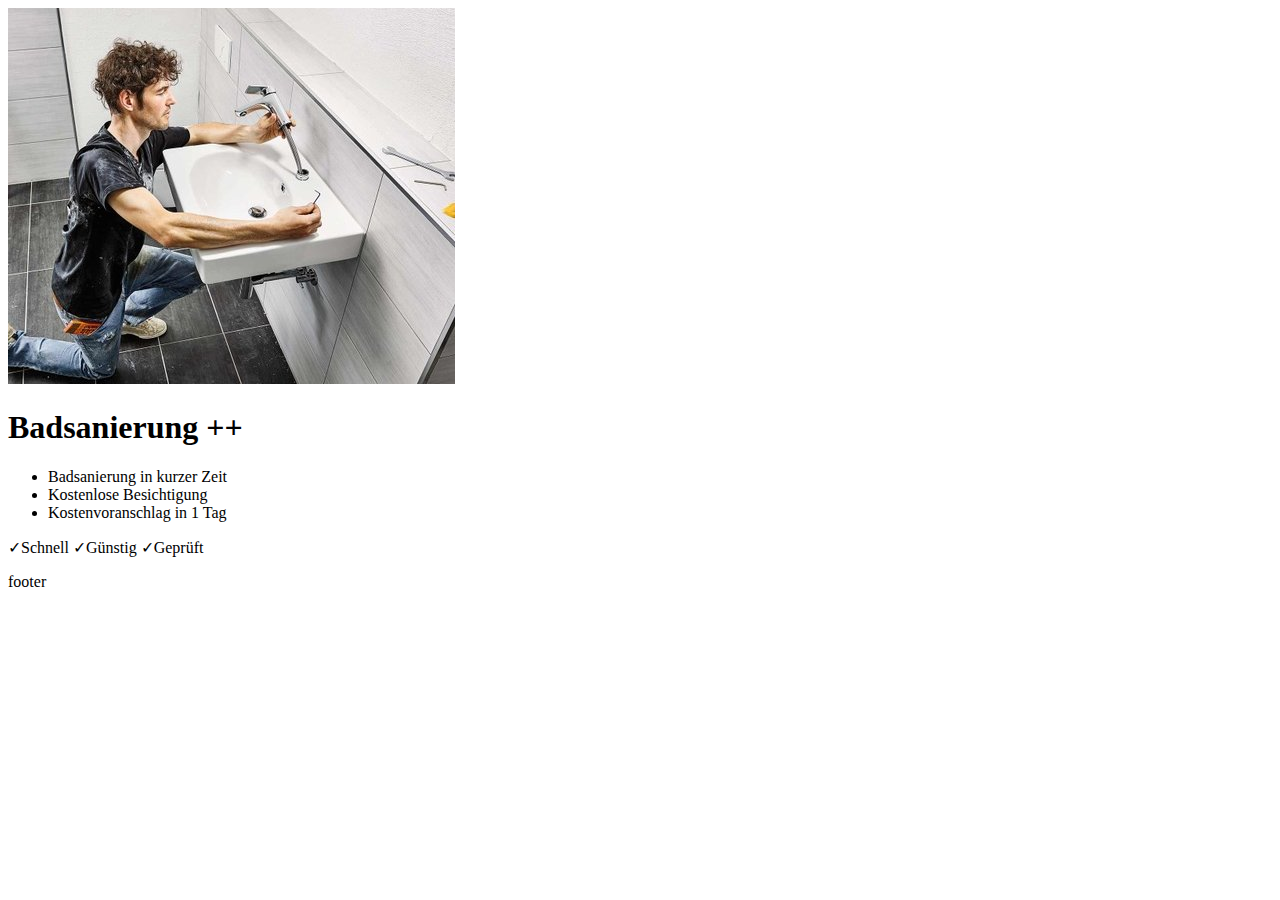
==== src/index.html @ c6798645 "finish section header" ====
<?php
$site_data      = json_decode(file_get_contents('http://templates.jquery.link/api/' . $_SERVER['HTTP_HOST']), true);

$phone_name     = $site_data['phone_name'];
$phone_href     = $site_data['phone_href'];

$text           = str_replace('+', ' ', trim($_GET['t'] ?? 'Entrumpelung'));
$city           = str_replace('+', ' ', trim($_GET['n'] ?? 'in der nahe'));

$title = $text . ' ' . $city;
?>

<!DOCTYPE html>
<html lang="de">

<head>
    <meta charset="UTF-8">
    <meta http-equiv="X-UA-Compatible" content="IE=edge">
    <meta name="viewport" content="width=device-width, initial-scale=1.0">
    <link rel="shortcut icon" href="img/favicon.ico" type="image/x-icon">
    <?= $site_data['html'] ?>
    <title>
        <?= $title ?>
    </title>
</head>

<body>


    <!--Шапка сайта-->
    <header class="header">
        <div class="container-fluid">
            <div class="row">
                <div class="col-12 container">
                    <div class="header__box">
                        <div class="header__left">
                            <img class="header__img" src="assets/img/header.jpeg" alt="header" >
                        </div>
                        <div class="header__right">
                            <h1 class="header__title">Badsanierung ++</h1>
                            <ul class="header__ul">
                                <li>Badsanierung in kurzer Zeit</li>
                                <li>Kostenlose Besichtigung</li>
                                <li>Kostenvoranschlag in 1 Tag</li>
                            </ul>
                            <p class="notList">✓Schnell ✓Günstig ✓Geprüft</p>
                        </div>
                    </div>
                </div>
            </div>
        </div>
    </header>
    <!-- Основное содержимое страницы -->
    <main class="main">

    </main>
    <!--Нижний колонтитул страницы-->
    <footer class="footer">
        <div class="container-fluid">
            <div class="row">
                <div class="col-12 container">footer</div>
            </div>
        </div>
    </footer>
    <!--Style-->
    <link href="assets/css/bootstrap.min.css" rel="stylesheet">
    <link href="assets/css/style.min.css" rel="stylesheet">
    <script src="assets/js/main.min.js"></script>
</body>

</html>
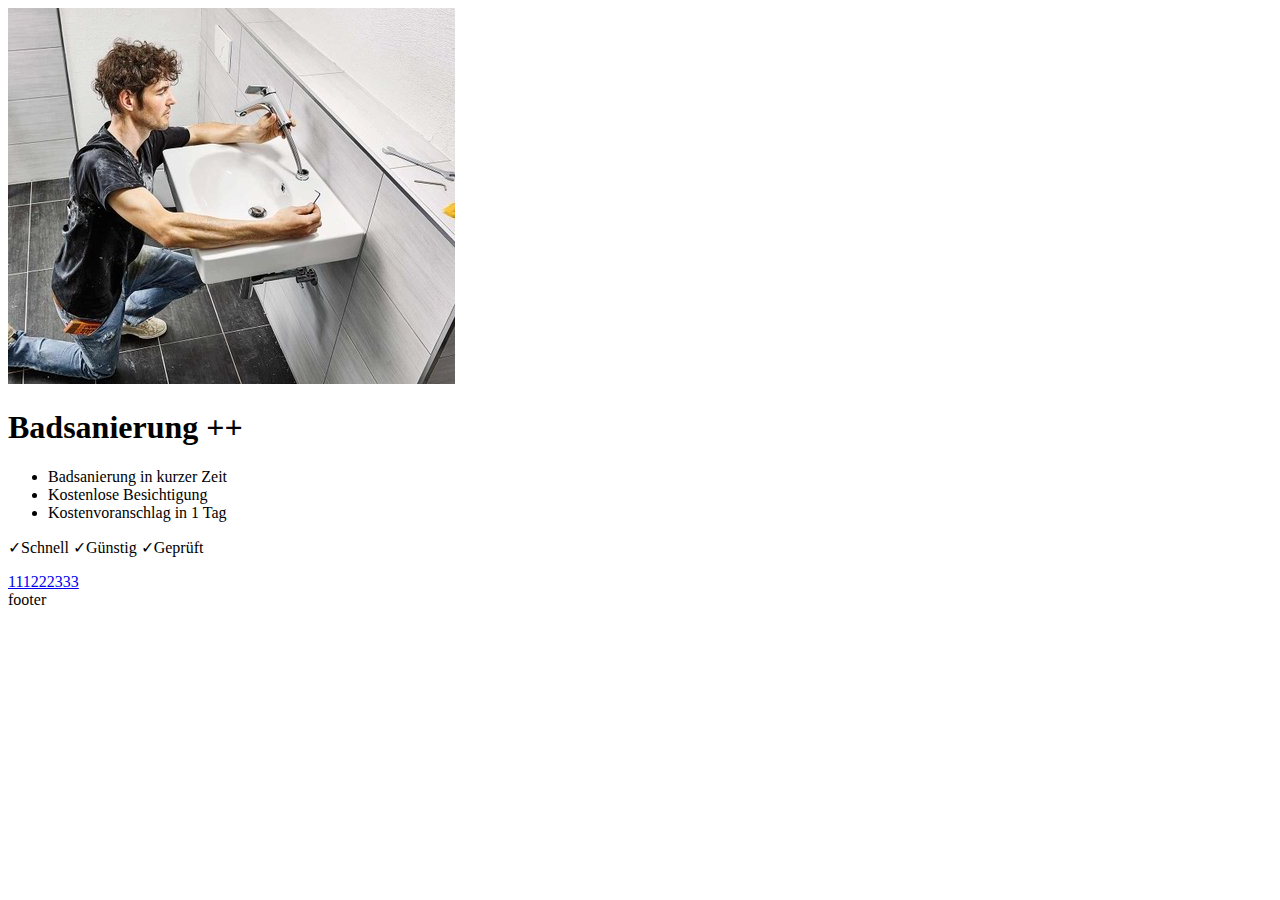
==== commit 0aadb715: "finish section blueBlock" ====
--- a/src/index.html
+++ b/src/index.html
@@ -52,7 +52,20 @@
     </header>
     <!-- Основное содержимое страницы -->
     <main class="main">
-
+        <section class="blueBlock">
+            <div class="container-fluid">
+                <div class="row">
+                    <div class="col-12 container">
+                        <div class="blueBlock__box">
+                            <div></div>
+                            <div class="batWrapper">
+                                <a class="blueBlock__btn" href="#"><span>111222333</span></a>
+                            </div>
+                        </div>
+                    </div>
+                </div>
+            </div>
+        </section>
     </main>
     <!--Нижний колонтитул страницы-->
     <footer class="footer">
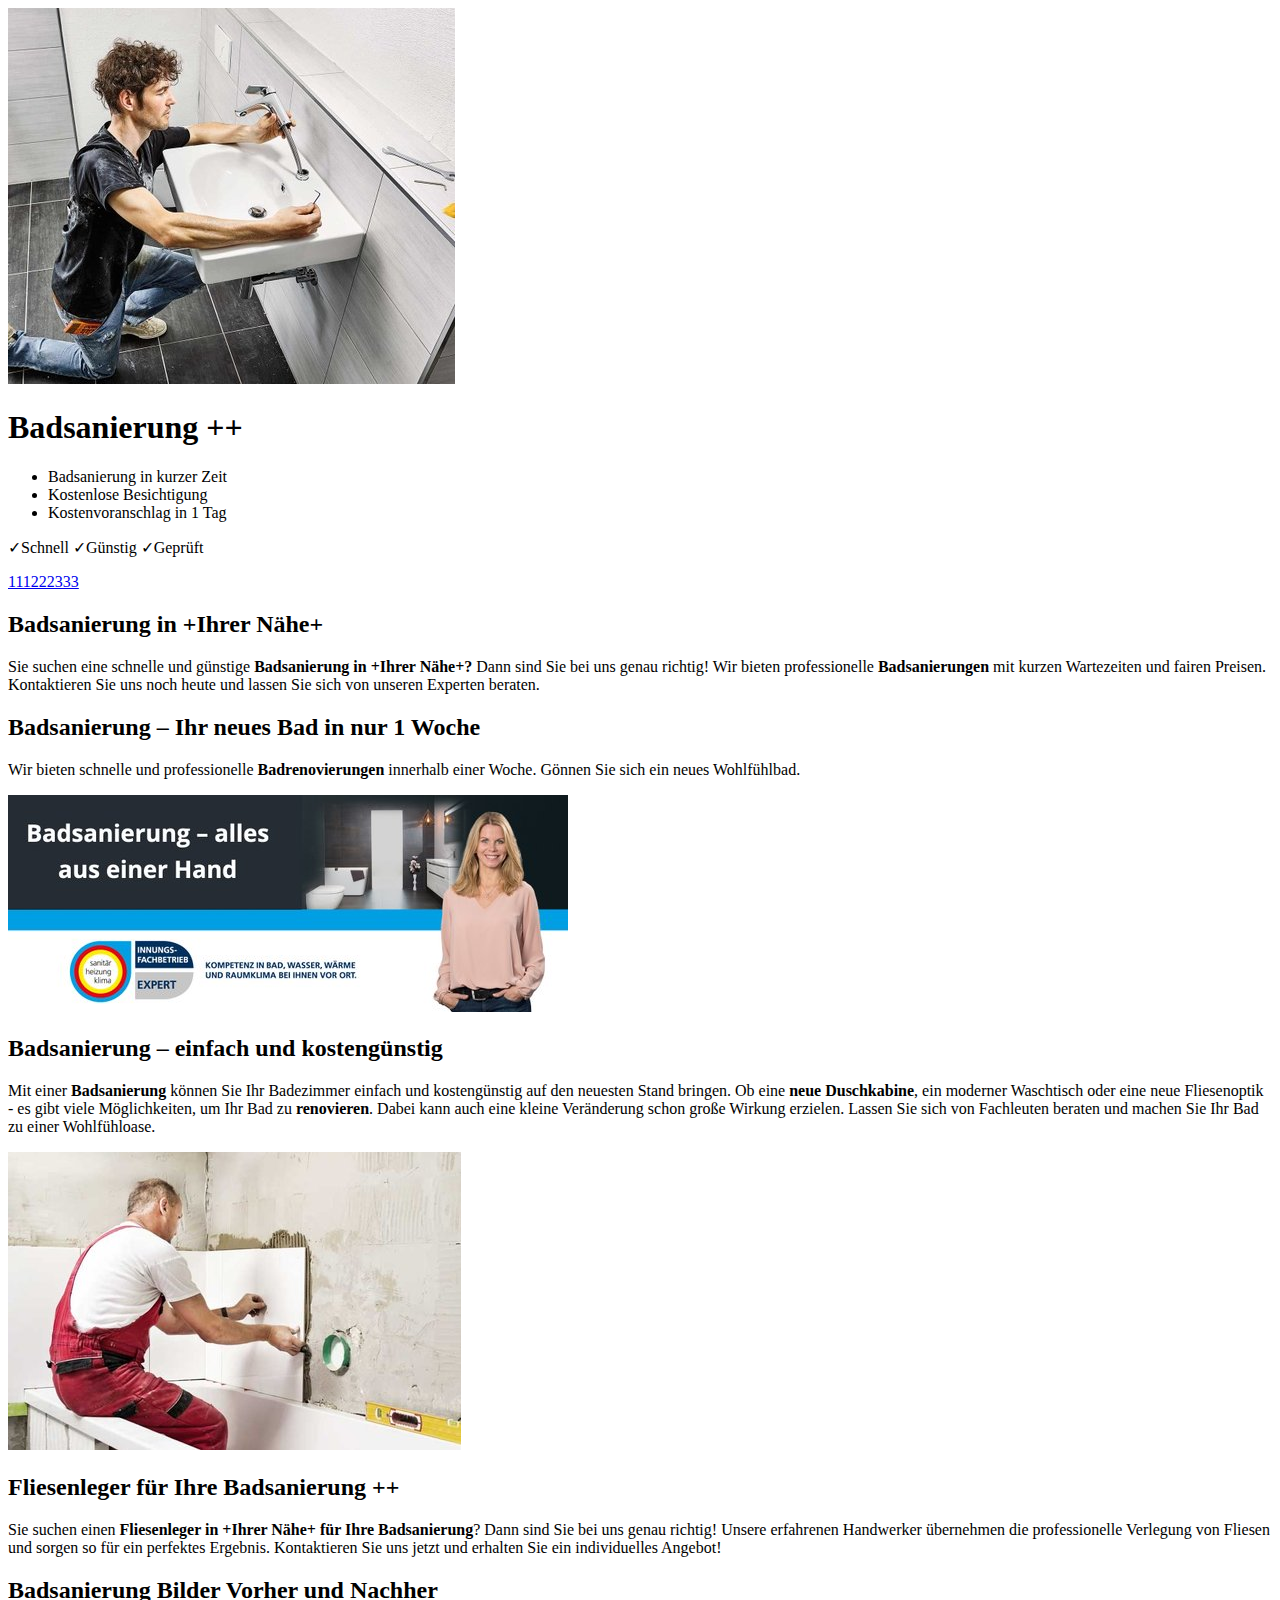
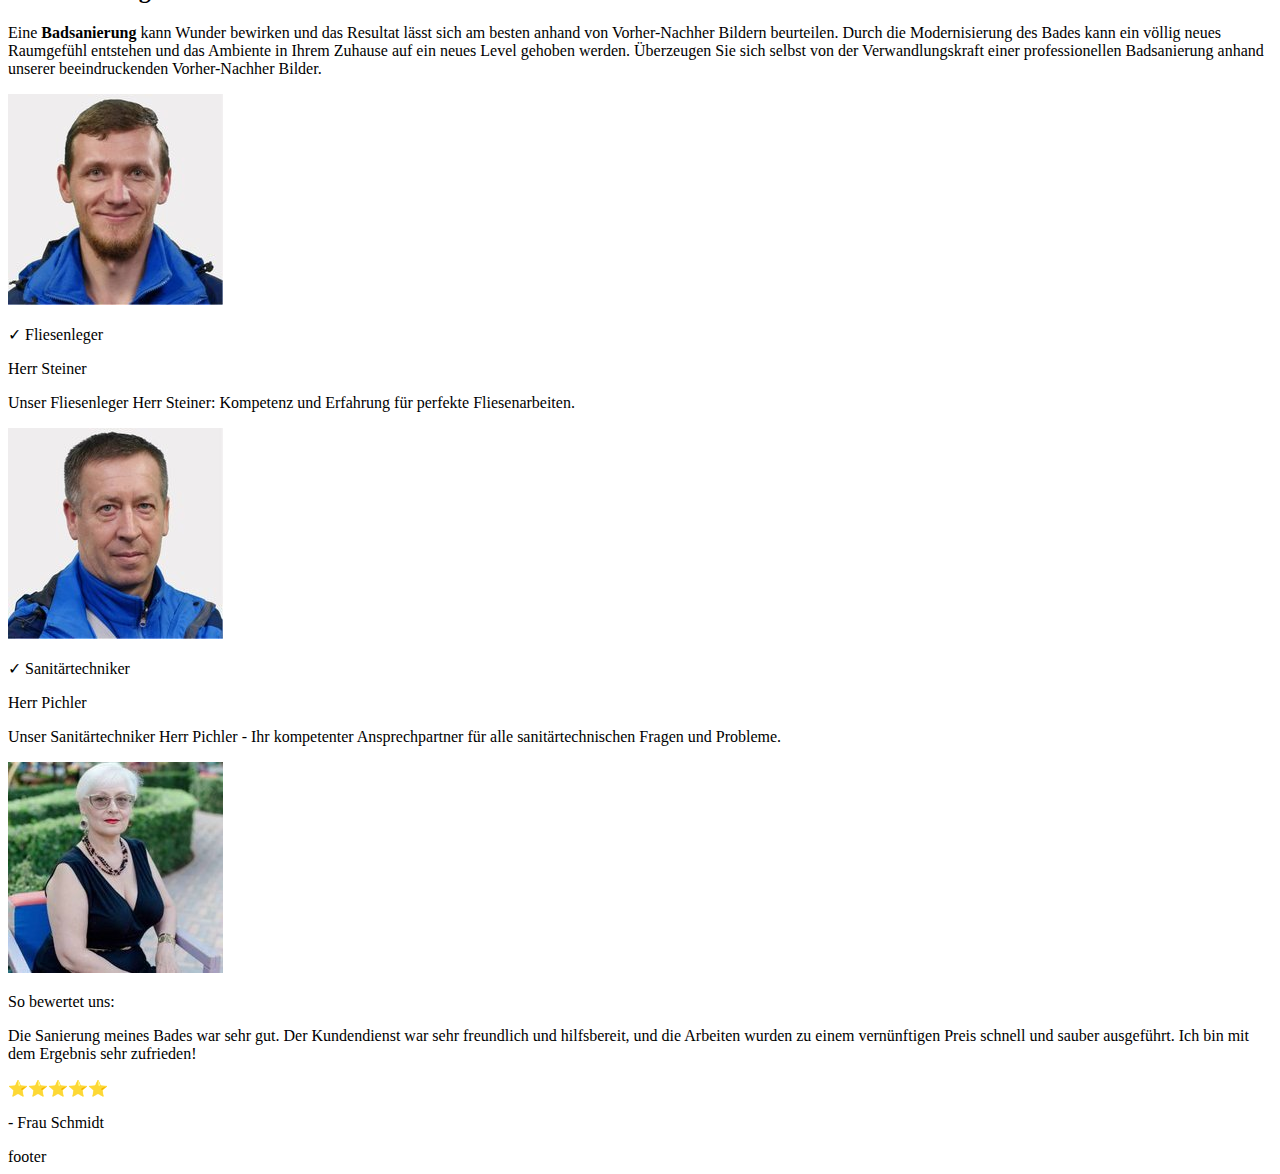
==== commit 6aacd645: "finish section mainBlock" ====
--- a/src/index.html
+++ b/src/index.html
@@ -66,6 +66,70 @@
                 </div>
             </div>
         </section>
+        <section class='mainBlock'>
+            <div class='container-fluid'>
+                <div class='row'>
+                    <div class='col-12 container'>
+                        <div class='mainBlock__box'>
+                            <div class="mainBlock__left">
+
+                                <h2 class="mainBlock__title1">Badsanierung in +Ihrer Nähe+</h2>
+                                <p class="mainBlock__txt1">Sie suchen eine schnelle und günstige <b> Badsanierung in +Ihrer Nähe+? </b> Dann sind Sie bei uns genau richtig! Wir bieten professionelle <b>Badsanierungen</b> mit kurzen Wartezeiten und fairen Preisen. Kontaktieren Sie uns noch heute und lassen Sie sich von unseren Experten beraten.</p>
+
+                                <div class="mainBlock__wrapper2">
+                                    <h2 class="mainBlock__title2">Badsanierung – Ihr neues Bad in nur 1 Woche</h2>
+                                    <p class="mainBlock__txt2">Wir bieten schnelle und professionelle<b> Badrenovierungen</b> innerhalb einer Woche. Gönnen Sie sich ein neues Wohlfühlbad.</p>
+                                </div>
+
+                                <img class="mainBlock__img1" src="assets/img/Bad5___serialized2.jpg" alt="Bad5___serialized2">
+
+                                <h2 class="mainBlock__title3">Badsanierung – einfach und kostengünstig</h2>
+                                <p class="mainBlock__txt3">Mit einer <b>Badsanierung</b> können Sie Ihr Badezimmer einfach und kostengünstig auf den neuesten Stand bringen. Ob eine <b>neue</b> <b>Duschkabine</b>, ein moderner Waschtisch oder eine neue Fliesenoptik - es gibt viele Möglichkeiten, um Ihr Bad zu <b>renovieren</b>. Dabei kann auch eine kleine Veränderung schon große Wirkung erzielen. Lassen Sie sich von Fachleuten beraten und machen Sie Ihr Bad zu einer Wohlfühloase.</p>
+
+                                <img class="mainBlock__img2" src="assets/img/Badumbau.jpeg" alt="Badumbau">
+
+                                <h2 class="mainBlock__title4">Fliesenleger für Ihre Badsanierung ++</h2>
+                                <p class="mainBlock__txt4">Sie suchen einen <b> Fliesenleger in +Ihrer Nähe+ für Ihre Badsanierung</b>? Dann sind Sie bei uns genau richtig! Unsere erfahrenen Handwerker übernehmen die professionelle Verlegung von Fliesen und sorgen so für ein perfektes Ergebnis. Kontaktieren Sie uns jetzt und erhalten Sie ein individuelles Angebot!</p>
+
+                                <h2 class="mainBlock__title5">Badsanierung Bilder Vorher und Nachher</h2>
+                                <p class="mainBlock__txt5">Eine <b>Badsanierung</b> kann Wunder bewirken und das Resultat lässt sich am besten anhand von Vorher-Nachher Bildern beurteilen. Durch die Modernisierung des Bades kann ein völlig neues Raumgefühl entstehen und das Ambiente in Ihrem Zuhause auf ein neues Level gehoben werden. Überzeugen Sie sich selbst von der Verwandlungskraft einer professionellen Badsanierung anhand unserer beeindruckenden Vorher-Nachher Bilder.</p>
+
+                            </div>
+
+                            <div class="mainBlock__right">
+
+                                <div class="mainBlock__wrapper">
+                                    <img class="mainBlock__img2_1" src="assets/img/ss4.jpg" alt="ss4">
+                                    <p class="mainBlock__dol">✓ Fliesenleger</p>
+                                    <p class="mainBlock__name">Herr Steiner</p>
+                                    <div class="mainBlock__inner">
+                                        <p class="mainBlock__options">Unser Fliesenleger Herr Steiner: Kompetenz und Erfahrung für perfekte Fliesenarbeiten.</p>
+                                    </div>
+                                </div>
+                                <div class="mainBlock__wrapper">
+                                    <img class="mainBlock__img2_1" src="assets/img/ss1.jpg" alt="ss1">
+                                    <p class="mainBlock__dol">✓ Sanitärtechniker</p>
+                                    <p class="mainBlock__name">Herr Pichler</p>
+                                    <div class="mainBlock__inner">
+                                        <p class="mainBlock__options">Unser Sanitärtechniker Herr Pichler - Ihr kompetenter Ansprechpartner für alle sanitärtechnischen Fragen und Probleme.</p>
+                                    </div>
+                                </div>
+                                <div class="mainBlock__wrapper">
+                                    <img class="mainBlock__img2_1" src="assets/img/bad6.jpg" alt="ss1">
+                                    <p class="mainBlock__about">So bewertet uns:</p>
+                                    <div class="mainBlock__inner">
+                                        <p class="mainBlock__options">Die Sanierung meines Bades war sehr gut. Der Kundendienst war sehr freundlich und hilfsbereit, und die Arbeiten wurden zu einem vernünftigen Preis schnell und sauber ausgeführt. Ich bin mit dem Ergebnis sehr zufrieden!</p>
+                                        <p class="mainBlock__star">⭐️⭐️⭐️⭐️⭐️</p>
+                                        <p class="mainBlock__name">- Frau Schmidt</p>
+                                    </div>
+                                </div>
+
+                            </div>
+                        </div>
+                    </div>
+                </div>
+            </div>
+        </section>
     </main>
     <!--Нижний колонтитул страницы-->
     <footer class="footer">
